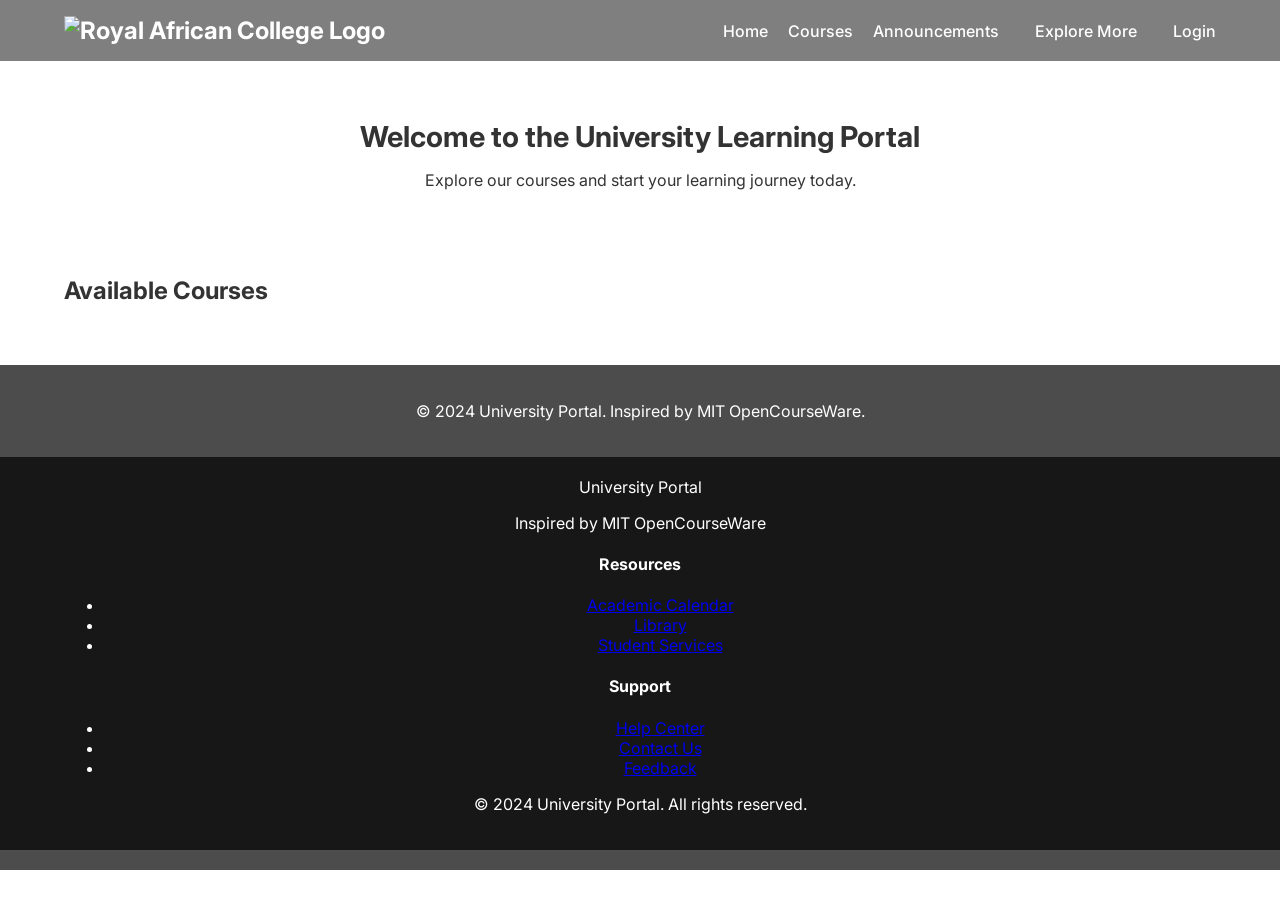
==== index.html @ 6dc2cd6c "Fix announcement visibility and increase logo size" ====
<!DOCTYPE html>
<html lang="en">
<head>
    <meta charset="UTF-8">
    <meta name="viewport" content="width=device-width, initial-scale=1.0">
    <title>Home - University Portal</title>
    <link href="https://fonts.googleapis.com/css2?family=Inter:wght@400;500;600;700&display=swap" rel="stylesheet">
    <link rel="stylesheet" href="style.css">
</head>
<body>
    <nav>
        <div class="container">
            <a href="index.html" class="logo"><img src="https://res.cloudinary.com/djuhngvo7/image/upload/v1752329058/royal_african_college_transparent_1_v5gdmr.png" alt="Royal African College Logo" style="height: 100px;"></a>
            <ul>
                <li><a href="#home-page">Home</a></li>
                <li id="profile-nav-link" class="hidden"><a href="profile.html">Profile</a></li>
                <li><a href="#all-courses">Courses</a></li>
                <li id="announcements-nav-link"><a href="#platform-news-section">Announcements</a></li>
                <li id="admin-nav-link" class="hidden"><a href="admin.html">Admin</a></li>
                <li class="dropdown">
                    <a href="#" class="dropbtn">Explore More</a>
                    <div class="dropdown-content">
                        <a href="chat.html" id="student-chat-nav-link" class="hidden">Chat</a>
                        <a href="#">Contact</a>
                    </div>
                </li>
                <li id="auth-status"><a href="#" id="login-logout">Login</a></li>
            </ul>
        </div>
    </nav>

    <header id="auth-section" class="hidden">
        <div class="container">
            <h2>Login or Sign Up</h2>
            <form id="login-form" class="auth-form">
                <h3>Login</h3>
                <input type="email" id="login-email" placeholder="Email" required>
                <input type="password" id="login-password" placeholder="Password" required>
                <button type="submit">Login</button>
            </form>
            <hr>
            <form id="signup-form" class="auth-form">
                <h3>Sign Up</h3>
                <input type="text" id="signup-name" placeholder="Full Name" required>
                <input type="email" id="signup-email" placeholder="Email" required>
                <input type="password" id="signup-password" placeholder="Password" required>

                <h4>Personal Details</h4>
                <input type="date" id="signup-dob" placeholder="Date of Birth">
                <select id="signup-gender">
                    <option value="">Select Gender...</option>
                    <option value="Male">Male</option>
                    <option value="Female">Female</option>
                    <option value="Other">Other</option>
                    <option value="PreferNotToSay">Prefer Not to Say</option>
                </select>

                <h4>Contact Information</h4>
                <input type="tel" id="signup-phone" placeholder="Phone Number">
                <input type="text" id="signup-address-street" placeholder="Street Address">
                <input type="text" id="signup-address-city" placeholder="City">
                <input type="text" id="signup-address-state" placeholder="State/Province">
                <input type="text" id="signup-address-zip" placeholder="Zip/Postal Code">
                <input type="text" id="signup-address-country" placeholder="Country">

                <h4>Academic Background</h4>
                <textarea id="signup-prev-education" placeholder="Previous Education (e.g., High School, Previous Degrees)"></textarea>
                <label for="signup-transcripts">Upload Transcripts (PDF, DOC, DOCX):</label>
                <input type="file" id="signup-transcripts" accept=".pdf,.doc,.docx">

                <h4>Program Selection</h4>
                <input type="text" id="signup-degree" placeholder="Degree (e.g., Bachelor of Science)">
                <input type="text" id="signup-major" placeholder="Major (e.g., Computer Science)">
                <input type="text" id="signup-minor" placeholder="Minor (Optional)">

                <h4>Emergency Contact</h4>
                <input type="text" id="signup-emergency-name" placeholder="Emergency Contact Name">
                <input type="text" id="signup-emergency-relationship" placeholder="Relationship">
                <input type="tel" id="signup-emergency-phone" placeholder="Emergency Contact Phone">

                <h4>Profile Picture</h4>
                <label for="signup-profile-picture">Upload Profile Picture (JPG, PNG):</label>
                <input type="file" id="signup-profile-picture" accept="image/jpeg,image/png">

                <div>
                    <input type="checkbox" id="signup-terms" required>
                    <label for="signup-terms">I accept the <a href="#terms" target="_blank">Terms and Conditions</a></label>
                </div>

                <button type="submit">Sign Up</button>
            </form>
             <p id="auth-error" class="error-message"></p>
        </div>
    </header>

    <main>
        <section id="home-page" class="container page-content">
            <section id="welcome-message" class="centered-section">
                <h1 style="font-size: 1.8em; margin-bottom: 0.5em;">Welcome to the University Learning Portal</h1> <!-- Adjusted style due to long signup -->
                <p>Explore our courses and start your learning journey today.</p>
            </section>
            <section id="all-courses">
                <h2>Available Courses</h2>
                <div id="courses-container" class="course-list">
                    <!-- Courses will be dynamically loaded here -->
                </div>
            </section>
        </section>
        <section id="platform-news-section" class="container page-content hidden centered-section">
            <h2>Platform News & Updates</h2>
            <ul id="platform-news-list" style="list-style-type: none; padding-left: 0;">
                <li>Loading platform news...</li>
            </ul>
        </section>
    </main>

    <footer>
        <div class="container">
            <p>&copy; 2024 University Portal. Inspired by MIT OpenCourseWare.</p>
        </div>
    <footer>
        <div class="container">
            <div class="footer-content">
                <div class="footer-logo">
                    <span class="logo">University Portal</span>
                    <p>Inspired by MIT OpenCourseWare</p>
                </div>
                <div class="footer-links">
                    <h4>Resources</h4>
                    <ul>
                        <li><a href="#">Academic Calendar</a></li>
                        <li><a href="#">Library</a></li>
                        <li><a href="#">Student Services</a></li>
                    </ul>
                </div>
                <div class="footer-links">
                    <h4>Support</h4>
                    <ul>
                        <li><a href="#">Help Center</a></li>
                        <li><a href="#">Contact Us</a></li>
                        <li><a href="#">Feedback</a></li>
                    </ul>
                </div>
            </div>
            <p class="copyright">&copy; 2024 University Portal. All rights reserved.</p>
        </div>
    </footer>

    <!-- Firebase v11+ uses ES Modules -->
    <script type="module" src="firebase-config.js"></script>
    <script type="module" src="app.js"></script>
    <!-- sample-data.js will also need to be module if it imports from firebase-config.js -->
    <!-- <script type="module" src="sample-data.js"></script> -->
</body>
</html>
---- style.css ----
/* General Body Styles */
body {
    font-family: 'Inter', sans-serif;
    margin: 0;
    background-color: #f4f4f4;
    color: #333;
    background: url('https://res.cloudinary.com/djuhngvo7/image/upload/v1752328857/ChatGPT_Image_Jul_12_2025_04_00_37_PM_oa83dd.png') no-repeat center center fixed;
    background-size: cover;
}

.container {
    width: 90%;
    margin: auto;
    overflow: hidden;
}

/* Navigation Bar */
nav {
    background: rgba(0, 0, 0, 0.5);
    color: #fff;
    padding: 1rem 0;
    position: fixed;
    width: 100%;
    top: 0;
    z-index: 1000;
}

nav .container {
    display: flex;
    justify-content: space-between;
    align-items: center;
}

nav a.logo {
    color: #fff;
    font-weight: 700;
    text-decoration: none;
    font-size: 1.5rem;
}

nav ul {
    list-style: none;
    margin: 0;
    padding: 0;
    display: flex;
}

nav ul li {
    margin-left: 20px;
}

nav ul li a {
    color: #fff;
    text-decoration: none;
    font-weight: 500;
}

/* Header */
header {
    padding: 100px 0 20px;
    background: rgba(255, 255, 255, 0.8);
    margin-top: 60px;
    border-radius: 8px;
}

/* Main Content */
main {
    padding: 20px 0;
    background: rgba(255, 255, 255, 0.9);
    margin-top: 20px;
    border-radius: 8px;
}

/* Forms */
.auth-form {
    background: #fff;
    padding: 20px;
    margin-top: 20px;
    border-radius: 8px;
    box-shadow: 0 0 10px rgba(0,0,0,0.1);
}

.auth-form h3 {
    margin-top: 0;
}

.auth-form input, .auth-form select, .auth-form textarea {
    width: 100%;
    padding: 10px;
    margin-bottom: 10px;
    border-radius: 5px;
    border: 1px solid #ddd;
}

.auth-form button {
    width: 100%;
    padding: 10px;
    background: #333;
    color: #fff;
    border: 0;
    border-radius: 5px;
    cursor: pointer;
}

/* Course List */
.course-list {
    display: grid;
    grid-template-columns: repeat(auto-fill, minmax(300px, 1fr));
    gap: 20px;
}

.course-card {
    background: #fff;
    border-radius: 10px;
    box-shadow: 0 4px 6px rgba(0,0,0,0.1);
    transition: transform 0.3s ease, box-shadow 0.3s ease;
    overflow: hidden;
}

.course-card:hover {
    transform: translateY(-5px);
    box-shadow: 0 8px 12px rgba(0,0,0,0.15);
}

.course-card-image {
    height: 150px;
    background-color: #eee;
    background-size: cover;
    background-position: center;
}

.course-card-content {
    padding: 20px;
}

.course-card h3 {
    margin-top: 0;
    color: #333;
}

.course-card p {
    color: #666;
}

.course-card .btn {
    background-color: #333;
    color: #fff;
    border: none;
    padding: 10px 15px;
    border-radius: 5px;
    cursor: pointer;
    text-align: center;
    text-decoration: none;
    display: inline-block;
    margin-top: 10px;
}

/* Footer */
footer {
    background: rgba(0, 0, 0, 0.7);
    color: #fff;
    text-align: center;
    padding: 20px 0;
    margin-top: 20px;
}

.hidden {
    display: none;
}

.centered-section {
    text-align: center;
    padding: 50px 0;
}

/* Dropdown Button */
.dropbtn {
    background-color: transparent;
    color: white;
    padding: 16px;
    font-size: 16px;
    border: none;
    cursor: pointer;
}

/* The container <div> - needed to position the dropdown content */
.dropdown {
    position: relative;
    display: inline-block;
}

/* Dropdown Content (Hidden by Default) */
.dropdown-content {
    display: none;
    position: absolute;
    background-color: #f9f9f9;
    min-width: 160px;
    box-shadow: 0px 8px 16px 0px rgba(0,0,0,0.2);
    z-index: 1;
}

/* Links inside the dropdown */
.dropdown-content a {
    color: black;
    padding: 12px 16px;
    text-decoration: none;
    display: block;
}

/* Change color of dropdown links on hover */
.dropdown-content a:hover {background-color: #f1f1f1}

/* Show the dropdown menu on hover */
.dropdown:hover .dropdown-content {
    display: block;
}

/* Admin Page */
.admin-container {
    padding: 2em;
}

.form-section {
    background-color: #f9f9f9;
    padding: 2em;
    border-radius: 8px;
    margin-bottom: 2em;
    box-shadow: 0 2px 4px rgba(0,0,0,0.1);
}

.form-section h2 {
    margin-top: 0;
    border-bottom: 2px solid #a94442;
    padding-bottom: 0.5em;
    color: #a94442;
}

.form-section label {
    display: block;
    margin-top: 1em;
    margin-bottom: 0.5em;
    font-weight: 500;
}

.form-section input[type="text"],
.form-section input[type="number"],
.form-section textarea {
    width: calc(100% - 22px);
    padding: 10px;
    margin-bottom: 1em;
    border: 1px solid #ccc;
    border-radius: 4px;
    box-sizing: border-box;
    font-family: 'Inter', sans-serif;
}

.form-section textarea {
    min-height: 100px;
    resize: vertical;
}

.form-section button {
    margin-top: 1em;
}

/* Chat Page */
.chat-container {
    max-width: 800px;
    margin: 2em auto;
    padding: 2em;
    background-color: #fff;
    border-radius: 8px;
    box-shadow: 0 2px 10px rgba(0,0,0,0.1);
}

#chat-messages-area {
    height: 400px;
    overflow-y: auto;
    border: 1px solid #e0e0e0;
    padding: 15px;
    margin-bottom: 15px;
    background-color: #f9f9f9;
    border-radius: 4px;
}

.chat-message {
    padding: 8px 12px;
    margin-bottom: 8px;
    border-radius: 4px;
    line-height: 1.4;
}

.chat-message strong {
    color: #a94442;
}

.chat-message .timestamp {
    font-size: 0.8em;
    color: #777;
    margin-left: 10px;
}

#chat-input-area {
    display: flex;
    gap: 10px;
}

#chat-message-input {
    flex-grow: 1;
    padding: 10px;
    border: 1px solid #ccc;
    border-radius: 4px;
    font-family: 'Inter', sans-serif;
}
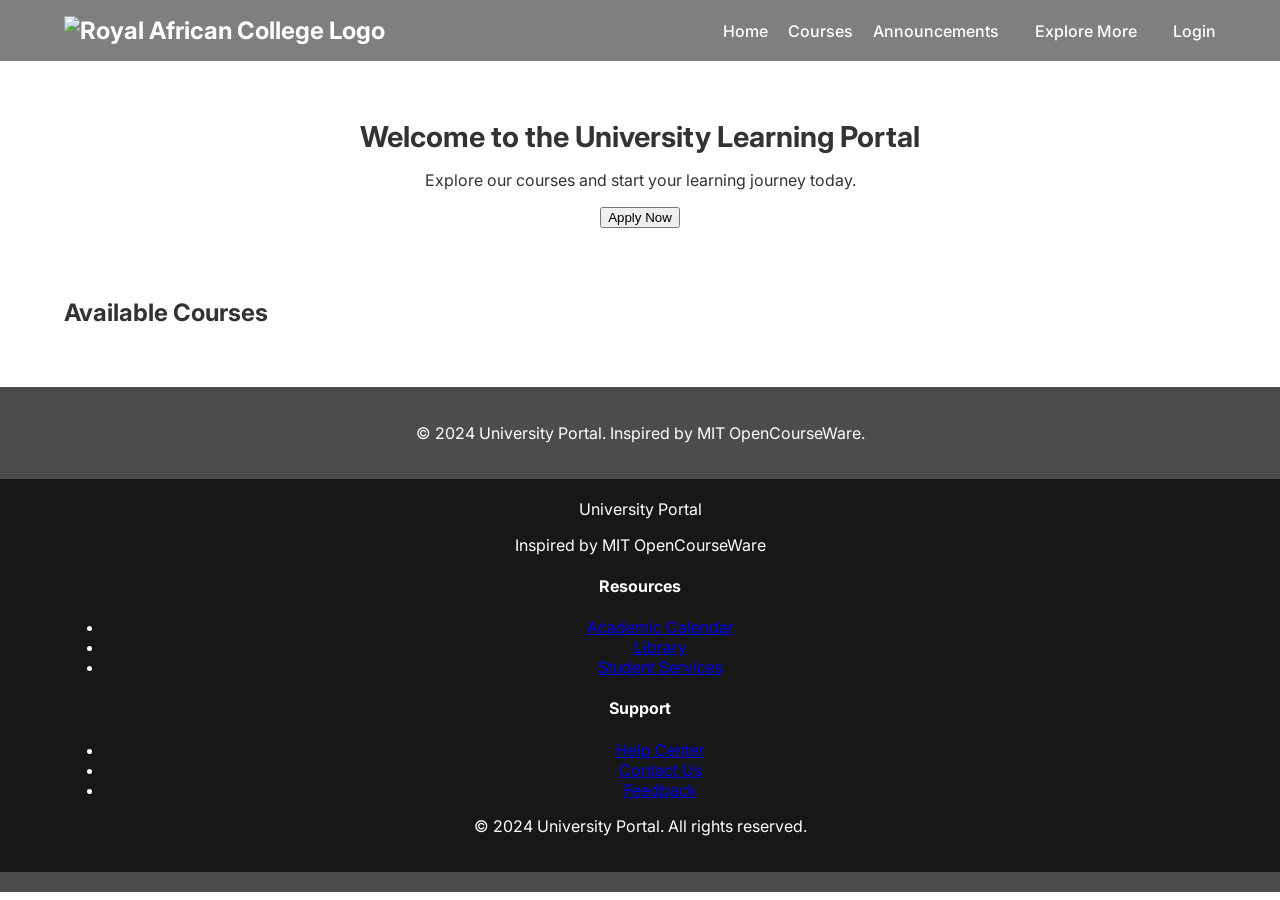
==== commit 58eff12b: "Fix course access and combine login/signup buttons" ====
--- a/index.html
+++ b/index.html
@@ -98,6 +98,7 @@
             <section id="welcome-message" class="centered-section">
                 <h1 style="font-size: 1.8em; margin-bottom: 0.5em;">Welcome to the University Learning Portal</h1> <!-- Adjusted style due to long signup -->
                 <p>Explore our courses and start your learning journey today.</p>
+                <button id="apply-now-btn" class="btn">Apply Now</button>
             </section>
             <section id="all-courses">
                 <h2>Available Courses</h2>
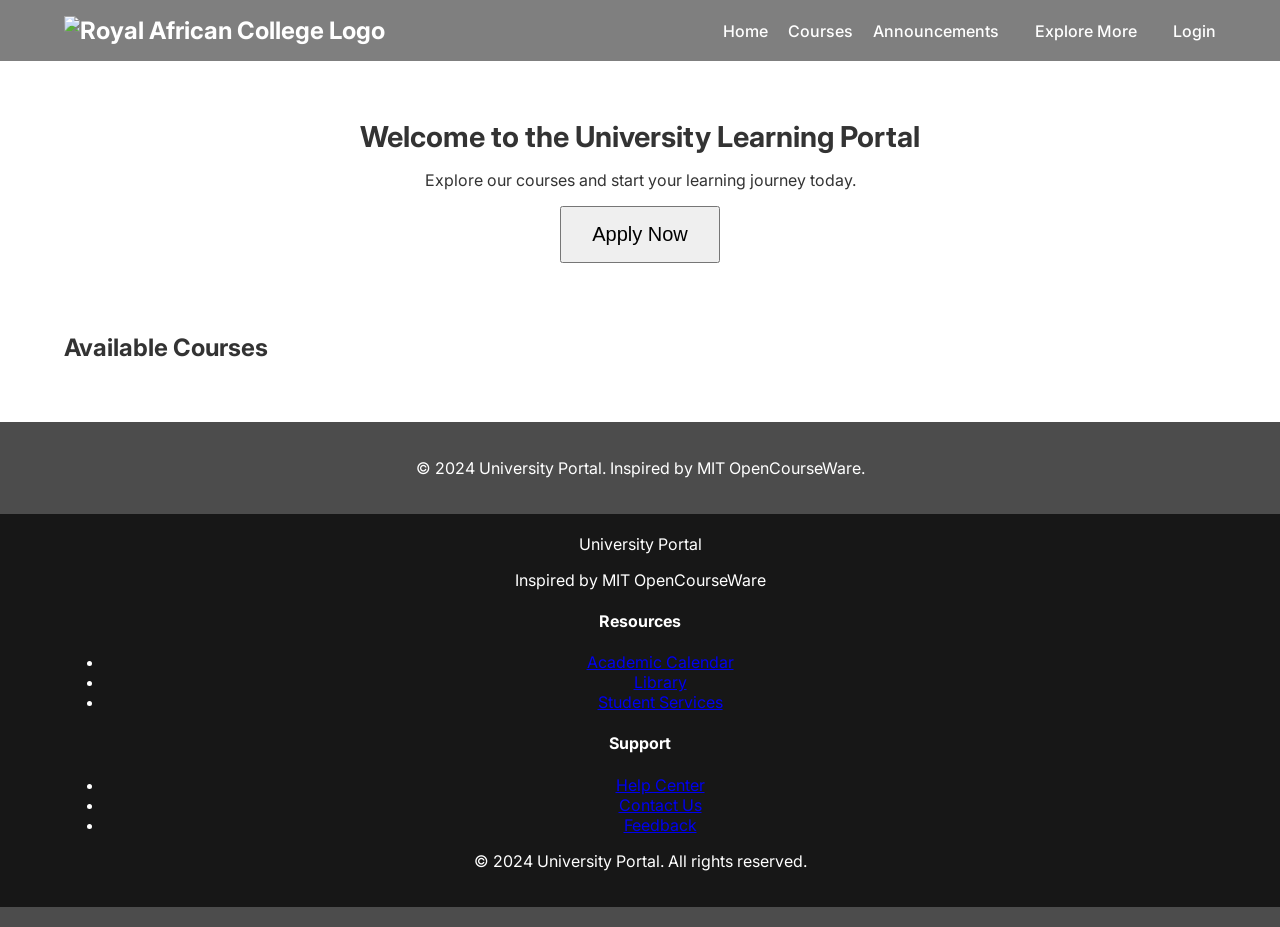
==== commit 06d12daf: "Fixing all remaining issues." ====
--- a/index.html
+++ b/index.html
@@ -10,7 +10,7 @@
 <body>
     <nav>
         <div class="container">
-            <a href="index.html" class="logo"><img src="https://res.cloudinary.com/djuhngvo7/image/upload/v1752329058/royal_african_college_transparent_1_v5gdmr.png" alt="Royal African College Logo" style="height: 100px;"></a>
+            <a href="index.html" class="logo"><img src="https://res.cloudinary.com/djuhngvo7/image/upload/v1752329058/royal_african_college_transparent_1_v5gdmr.png" alt="Royal African College Logo" style="height: 120px;"></a>
             <ul>
                 <li><a href="#home-page">Home</a></li>
                 <li id="profile-nav-link" class="hidden"><a href="profile.html">Profile</a></li>
@@ -98,7 +98,7 @@
             <section id="welcome-message" class="centered-section">
                 <h1 style="font-size: 1.8em; margin-bottom: 0.5em;">Welcome to the University Learning Portal</h1> <!-- Adjusted style due to long signup -->
                 <p>Explore our courses and start your learning journey today.</p>
-                <button id="apply-now-btn" class="btn">Apply Now</button>
+                <button id="apply-now-btn" class="btn btn-large">Apply Now</button>
             </section>
             <section id="all-courses">
                 <h2>Available Courses</h2>
--- a/style.css
+++ b/style.css
@@ -109,6 +109,22 @@
     gap: 20px;
 }
 
+@media (max-width: 768px) {
+    .profile-grid {
+        grid-template-columns: 1fr;
+    }
+    nav ul {
+        flex-direction: column;
+        align-items: center;
+    }
+    nav ul li {
+        margin: 10px 0;
+    }
+    .course-list {
+        grid-template-columns: 1fr;
+    }
+}
+
 .course-card {
     background: #fff;
     border-radius: 10px;
@@ -119,7 +135,7 @@
 
 .course-card:hover {
     transform: translateY(-5px);
-    box-shadow: 0 8px 12px rgba(0,0,0,0.15);
+    box-shadow: 0 12px 20px rgba(0,0,0,0.2);
 }
 
 .course-card-image {
@@ -155,6 +171,11 @@
     margin-top: 10px;
 }
 
+.btn-large {
+    padding: 15px 30px;
+    font-size: 20px;
+}
+
 /* Footer */
 footer {
     background: rgba(0, 0, 0, 0.7);
@@ -171,6 +192,8 @@
 .centered-section {
     text-align: center;
     padding: 50px 0;
+    margin: 0 auto;
+    max-width: 800px;
 }
 
 /* Dropdown Button */
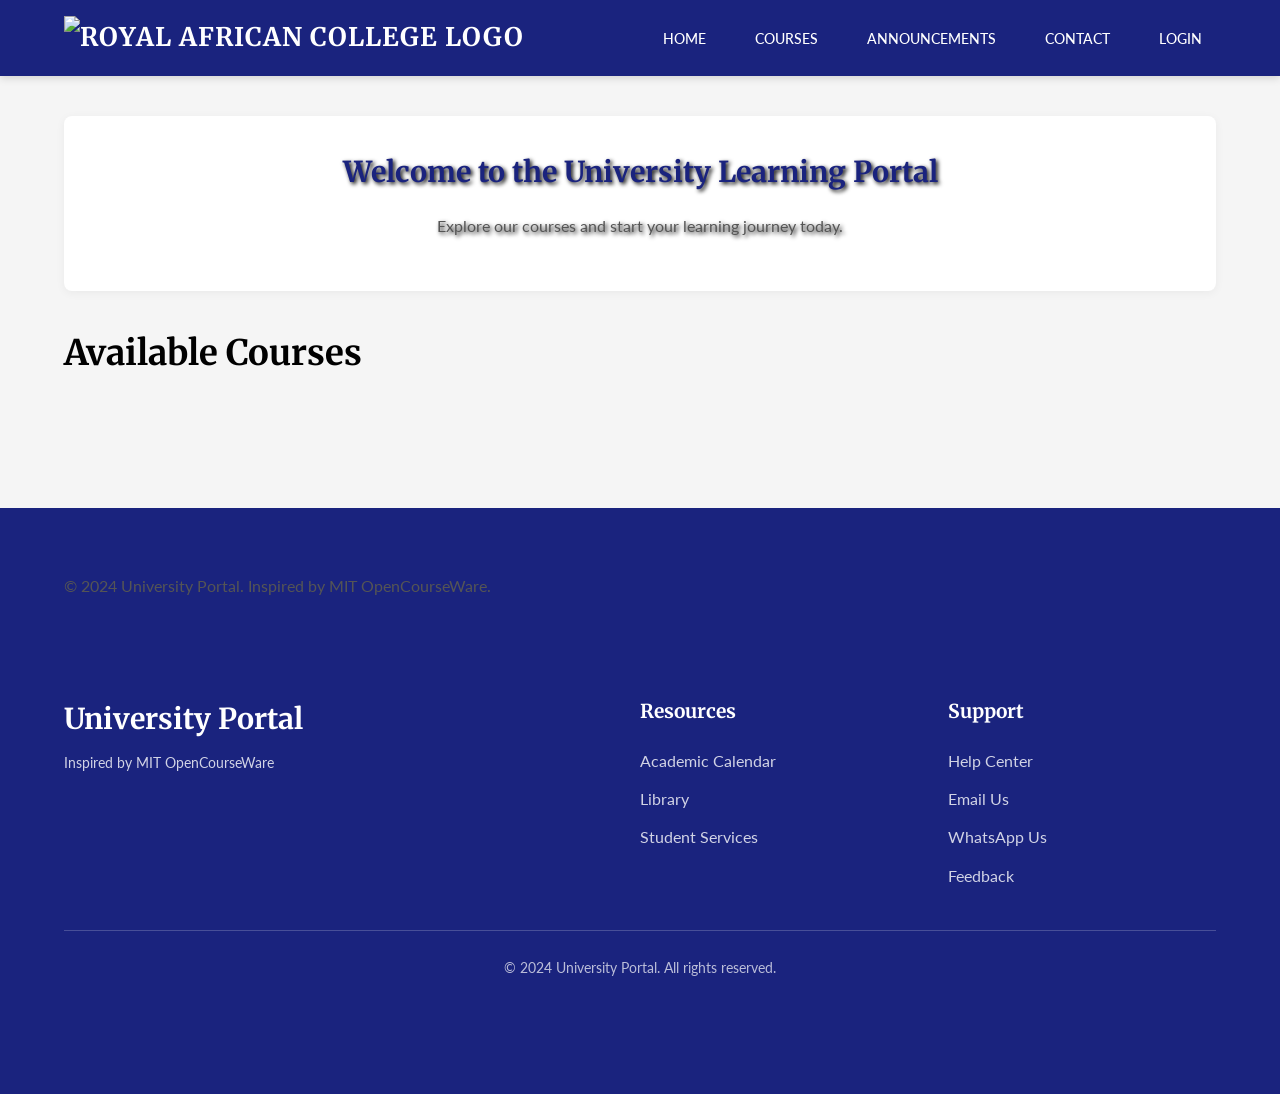
==== commit fe4acb3d: "Add files via upload" ====
--- a/index.html
+++ b/index.html
@@ -1,37 +1,59 @@
+<!--
+Home page for the University Portal.
+This file includes the main navigation, authentication forms (login/signup),
+and the main content area for the home page.
+-->
 <!DOCTYPE html>
 <html lang="en">
 <head>
     <meta charset="UTF-8">
     <meta name="viewport" content="width=device-width, initial-scale=1.0">
     <title>Home - University Portal</title>
+    <!-- Google Fonts -->
     <link href="https://fonts.googleapis.com/css2?family=Inter:wght@400;500;600;700&display=swap" rel="stylesheet">
+    <!-- Main stylesheet -->
     <link rel="stylesheet" href="style.css">
 </head>
 <body>
+    <!-- Sidenav for mobile navigation -->
+    <div id="mySidenav" class="sidenav">
+        <a href="javascript:void(0)" class="closebtn" onclick="closeNav()">&times;</a>
+        <a href="index.html">Home</a>
+        <a href="index.html#all-courses">Courses</a>
+        <a href="chat.html" id="student-chat-nav-link" class="hidden">Chat</a>
+        <a href="dashboard.html#platform-news-section" id="announcements-nav-link">Announcements</a>
+        <a href="admin.html" id="admin-nav-link" class="hidden">Admin</a>
+        <a href="#">Contact</a>
+        <a href="profile.html" id="profile-nav-link" class="hidden">Profile</a>
+        <a href="#" id="login-logout-mobile">Login</a>
+    </div>
+
+    <!-- Main navigation bar -->
     <nav>
         <div class="container">
-            <a href="index.html" class="logo"><img src="https://res.cloudinary.com/djuhngvo7/image/upload/v1752329058/royal_african_college_transparent_1_v5gdmr.png" alt="Royal African College Logo" style="height: 120px;"></a>
-            <ul>
-                <li><a href="#home-page">Home</a></li>
-                <li id="profile-nav-link" class="hidden"><a href="profile.html">Profile</a></li>
-                <li><a href="#all-courses">Courses</a></li>
-                <li id="announcements-nav-link"><a href="#platform-news-section">Announcements</a></li>
-                <li id="admin-nav-link" class="hidden"><a href="admin.html">Admin</a></li>
-                <li class="dropdown">
-                    <a href="#" class="dropbtn">Explore More</a>
-                    <div class="dropdown-content">
-                        <a href="chat.html" id="student-chat-nav-link" class="hidden">Chat</a>
-                        <a href="#">Contact</a>
-                    </div>
-                </li>
+            <!-- Logo -->
+            <a href="index.html" class="logo"><img src="https://res.cloudinary.com/djuhngvo7/image/upload/v1752329058/royal_african_college_transparent_1_v5gdmr.png" alt="Royal African College Logo" style="height: 40px;"></a>
+            <!-- Desktop navigation links -->
+            <ul class="desktop-nav">
+                <li><a href="index.html">Home</a></li>
+                <li><a href="index.html#all-courses">Courses</a></li>
+                <li id="student-chat-nav-link-desktop" class="hidden"><a href="chat.html">Chat</a></li>
+                <li id="announcements-nav-link-desktop"><a href="dashboard.html#platform-news-section">Announcements</a></li>
+                <li id="admin-nav-link-desktop" class="hidden"><a href="admin.html">Admin</a></li>
+                <li><a href="#">Contact</a></li>
+                <li id="profile-nav-link-desktop" class="hidden"><a href="profile.html">Profile</a></li>
                 <li id="auth-status"><a href="#" id="login-logout">Login</a></li>
             </ul>
+            <!-- Hamburger menu for mobile -->
+            <span class="hamburger" onclick="openNav()">&#9776;</span>
         </div>
     </nav>
 
+    <!-- Authentication section (login/signup) -->
     <header id="auth-section" class="hidden">
         <div class="container">
             <h2>Login or Sign Up</h2>
+            <!-- Login form -->
             <form id="login-form" class="auth-form">
                 <h3>Login</h3>
                 <input type="email" id="login-email" placeholder="Email" required>
@@ -39,6 +61,7 @@
                 <button type="submit">Login</button>
             </form>
             <hr>
+            <!-- Signup form -->
             <form id="signup-form" class="auth-form">
                 <h3>Sign Up</h3>
                 <input type="text" id="signup-name" placeholder="Full Name" required>
@@ -93,28 +116,23 @@
         </div>
     </header>
 
-    <main>
-        <section id="home-page" class="container page-content">
-            <section id="welcome-message" class="centered-section">
-                <h1 style="font-size: 1.8em; margin-bottom: 0.5em;">Welcome to the University Learning Portal</h1> <!-- Adjusted style due to long signup -->
-                <p>Explore our courses and start your learning journey today.</p>
-                <button id="apply-now-btn" class="btn btn-large">Apply Now</button>
-            </section>
-            <section id="all-courses">
-                <h2>Available Courses</h2>
-                <div id="courses-container" class="course-list">
-                    <!-- Courses will be dynamically loaded here -->
-                </div>
-            </section>
+    <!-- Main content of the home page -->
+    <main id="home-page" class="container page-content">
+        <!-- Welcome message section -->
+        <section id="welcome-message" style="background-image: url('https://res.cloudinary.com/djuhngvo7/image/upload/v1752328857/ChatGPT_Image_Jul_12_2025_04_00_37_PM_oa83dd.png'); background-size: cover; background-position: center; color: white; text-shadow: 2px 2px 4px #000000;">
+            <h1 style="font-size: 1.8em; margin-bottom: 0.5em;">Welcome to the University Learning Portal</h1> <!-- Adjusted style due to long signup -->
+            <p>Explore our courses and start your learning journey today.</p>
         </section>
-        <section id="platform-news-section" class="container page-content hidden centered-section">
-            <h2>Platform News & Updates</h2>
-            <ul id="platform-news-list" style="list-style-type: none; padding-left: 0;">
-                <li>Loading platform news...</li>
-            </ul>
+        <!-- Available courses section -->
+        <section id="all-courses">
+            <h2>Available Courses</h2>
+            <div id="courses-container" class="course-list">
+                <!-- Courses will be dynamically loaded here by app.js -->
+            </div>
         </section>
     </main>
 
+    <!-- Footer section -->
     <footer>
         <div class="container">
             <p>&copy; 2024 University Portal. Inspired by MIT OpenCourseWare.</p>
@@ -138,7 +156,8 @@
                     <h4>Support</h4>
                     <ul>
                         <li><a href="#">Help Center</a></li>
-                        <li><a href="#">Contact Us</a></li>
+                        <li><a href="mailto:excellenceassurred3@gmail.com">Email Us</a></li>
+                        <li><a href="https://wa.me/265996982449" target="_blank">WhatsApp Us</a></li>
                         <li><a href="#">Feedback</a></li>
                     </ul>
                 </div>
@@ -147,9 +166,11 @@
         </div>
     </footer>
 
+    <!-- Scripts -->
     <!-- Firebase v11+ uses ES Modules -->
     <script type="module" src="firebase-config.js"></script>
     <script type="module" src="app.js"></script>
+    <script src="script.js"></script>
     <!-- sample-data.js will also need to be module if it imports from firebase-config.js -->
     <!-- <script type="module" src="sample-data.js"></script> -->
 </body>
--- a/style.css
+++ b/style.css
@@ -1,28 +1,105 @@
-/* General Body Styles */
+/*
+Main stylesheet for the University Portal.
+*/
+
+/* Import Google Fonts */
+@import url('https://fonts.googleapis.com/css2?family=Lato:wght@400;700&family=Merriweather:wght@400;700&display=swap');
+
+/* CSS Variables for color palette */
+:root {
+    /* New University Palette */
+    --primary-navy-blue: #1A237E; /* Changed from #FFFFFF to dark blue */
+    --accent-gold: #FFB81C;
+    --secondary-cool-gray: #F5F5F5;
+    --contrast-dark-green: #14532D; /* For accents or specific highlights */
+
+    /* Text Colors */
+    --text-dark: #000000; /* Default dark text on light backgrounds */
+    --text-light: #FFFFFF; /* Default light text on dark backgrounds */
+    --text-medium-gray: #555555; /* For less prominent text */
+
+    /* Supporting Colors (can be derived or specified) */
+    --border-color: #DDDDDD; /* Light border for cards/dividers on light backgrounds */
+    --link-hover-color: #EAA800; /* Darker gold for hover */
+
+    /* Previous colors (to be phased out or remapped) */
+    /* --royal-blue: #1A237E; (Replaced by navy blue) */
+    /* --carbon-black: #121212; (Replaced by cool gray for body bg) */
+    /* --cyan-glow: #00B8D4; (No direct replacement, gold is main accent) */
+    /* --mit-red: #A31F34; (No direct replacement) */
+}
+
+/* General Styles */
 body {
-    font-family: 'Inter', sans-serif;
+    font-family: 'Lato', sans-serif; /* Sans-serif for body text */
     margin: 0;
-    background-color: #f4f4f4;
-    color: #333;
-    background: url('https://res.cloudinary.com/djuhngvo7/image/upload/v1752328857/ChatGPT_Image_Jul_12_2025_04_00_37_PM_oa83dd.png') no-repeat center center fixed;
-    background-size: cover;
+    padding: 0;
+    background-color: var(--secondary-cool-gray); /* Light gray background */
+    color: var(--text-dark); /* Dark text on light background */
+    line-height: 1.7;
 }
 
 .container {
     width: 90%;
-    margin: auto;
-    overflow: hidden;
-}
-
-/* Navigation Bar */
+    margin: 0 auto;
+    max-width: 1300px;
+    padding: 0 15px;
+}
+
+/* Typography */
+h1, h2, h3, h4, h5, h6 {
+    font-family: 'Merriweather', serif; /* Serif for headers */
+    font-weight: 700; /* Bold for headers */
+    color: var(--text-dark); /* Navy blue for headers */
+    margin-top: 0;
+}
+
+h1 {
+    font-size: 2.6em;
+    margin-bottom: 0.8em;
+}
+
+h2 {
+    font-size: 2.2em;
+    margin-bottom: 0.75em;
+    padding-bottom: 0.3em;
+}
+
+h3 {
+    font-size: 1.8em;
+    margin-bottom: 0.5em;
+}
+
+h4 {
+    font-size: 1.4em;
+}
+
+p {
+    margin-bottom: 1.2em;
+    color: var(--text-medium-gray); /* Medium gray for paragraph text */
+}
+
+a {
+    color: var(--primary-navy-blue); /* Changed to navy for better default contrast */
+    text-decoration: none;
+    transition: color 0.3s ease;
+}
+
+a:hover {
+    color: var(--accent-gold); /* Gold for hover */
+    text-decoration: underline;
+}
+
+/* Header/Navigation */
 nav {
-    background: rgba(0, 0, 0, 0.5);
-    color: #fff;
-    padding: 1rem 0;
-    position: fixed;
-    width: 100%;
+    background-color: var(--primary-navy-blue);
+    color: var(--text-dark);
+    padding: 1em 0;
+    box-shadow: 0 2px 8px rgba(0,0,0,0.15);
+    position: sticky;
     top: 0;
     z-index: 1000;
+    width: 100%;
 }
 
 nav .container {
@@ -31,18 +108,21 @@
     align-items: center;
 }
 
-nav a.logo {
-    color: #fff;
+nav .logo {
+    color: var(--text-light); /* Changed from --text-dark to white */
     font-weight: 700;
-    text-decoration: none;
-    font-size: 1.5rem;
+    font-size: 1.6em;
+    font-family: 'Merriweather', serif; /* Serif for logo */
+    text-transform: uppercase;
+    letter-spacing: 1px;
 }
 
 nav ul {
     list-style: none;
+    padding: 0;
     margin: 0;
-    padding: 0;
     display: flex;
+    align-items: center;
 }
 
 nav ul li {
@@ -50,288 +130,745 @@
 }
 
 nav ul li a {
-    color: #fff;
+    color: var(--text-light); /* Changed from --text-dark to white */
+    font-weight: 500; /* Lato normal weight */
+    font-family: 'Lato', sans-serif;
+    padding: 0.6em 1em;
+    border-radius: 4px;
+    transition: background-color 0.2s ease-in-out, color 0.2s ease-in-out;
+    text-transform: uppercase;
+    font-size: 0.9em;
+}
+
+nav ul li a:hover,
+nav ul li a.active {
+    background-color: var(--accent-gold);
+    color: var(--primary-navy-blue); /* Dark text on gold background */
     text-decoration: none;
-    font-weight: 500;
-}
-
-/* Header */
-header {
-    padding: 100px 0 20px;
-    background: rgba(255, 255, 255, 0.8);
-    margin-top: 60px;
+}
+
+/* Auth Section (Login/Signup on Home Page) */
+header#auth-section {
+    background-color: var(--text-light); /* White background for auth section */
+    padding: 2.5em 0;
+    text-align: center;
+    border-bottom: 1px solid var(--border-color);
+}
+header#auth-section.hidden {
+    display: none;
+}
+
+.auth-form {
+    margin-bottom: 2em;
+    padding: 2em;
+    border: 1px solid var(--border-color);
     border-radius: 8px;
-}
-
-/* Main Content */
-main {
-    padding: 20px 0;
-    background: rgba(255, 255, 255, 0.9);
-    margin-top: 20px;
-    border-radius: 8px;
-}
-
-/* Forms */
-.auth-form {
-    background: #fff;
-    padding: 20px;
-    margin-top: 20px;
-    border-radius: 8px;
-    box-shadow: 0 0 10px rgba(0,0,0,0.1);
-}
-
+    background-color: var(--text-light);
+    display: inline-block;
+    text-align: left;
+    max-width: 400px;
+    width: 100%;
+    box-shadow: 0 4px 15px rgba(0,0,0,0.08);
+}
 .auth-form h3 {
-    margin-top: 0;
-}
-
-.auth-form input, .auth-form select, .auth-form textarea {
-    width: 100%;
-    padding: 10px;
-    margin-bottom: 10px;
-    border-radius: 5px;
-    border: 1px solid #ddd;
+    margin-top:0;
+    text-align: center;
+    color: var(--primary-navy-blue);
+    font-family: 'Merriweather', serif;
+}
+.auth-form label {
+    display: block;
+    margin-bottom: .5em;
+    font-weight: 700;
+    color: var(--text-medium-gray);
+    font-family: 'Lato', sans-serif;
+}
+.auth-form input[type="email"],
+.auth-form input[type="password"],
+.auth-form input[type="text"],
+.auth-form input[type="date"],
+.auth-form input[type="tel"],
+.auth-form select,
+.auth-form textarea,
+.auth-form input[type="file"] {
+    width: calc(100% - 24px);
+    padding: 12px;
+    margin-bottom: 15px;
+    border: 1px solid var(--border-color);
+    border-radius: 4px;
+    box-sizing: border-box;
+    font-family: 'Lato', sans-serif;
+    font-size: 1em;
+}
+.auth-form input[type="checkbox"] {
+    margin-right: 8px;
+    vertical-align: middle;
+}
+.auth-form .terms-label { /* Specific styling for terms label */
+    font-weight: normal;
+    font-size: 0.9em;
+    color: var(--text-medium-gray);
 }
 
 .auth-form button {
     width: 100%;
+    padding: 12px;
+    background-color: var(--primary-navy-blue);
+    color: var(--text-light);
+    border: none;
+    border-radius: 4px;
+    cursor: pointer;
+    font-size: 1em;
+    text-transform: uppercase;
+    letter-spacing: 0.5px;
+    font-weight: 700; /* Lato bold */
+    font-family: 'Lato', sans-serif;
+    transition: background-color 0.3s ease;
+}
+
+.auth-form button:hover {
+    background-color: var(--accent-gold);
+    color: var(--primary-navy-blue);
+}
+
+.error-message {
+    color: var(--primary-navy-blue); /* Using navy for errors, can use a red if preferred */
+    background-color: #ffebee; /* Light red background for visibility */
+    border: 1px solid var(--primary-navy-blue);
     padding: 10px;
-    background: #333;
-    color: #fff;
-    border: 0;
-    border-radius: 5px;
-    cursor: pointer;
-}
-
-/* Course List */
+    border-radius: 4px;
+    margin-top: 10px;
+    text-align: center;
+}
+
+/* Page Content */
+.page-content {
+    padding-top: 2.5em;
+    padding-bottom: 2.5em;
+}
+#welcome-message {
+    text-align: center;
+    padding: 2em 0;
+    background-color: var(--text-light);
+    margin-bottom: 2em;
+    border-radius: 8px;
+    box-shadow: 0 2px 10px rgba(0,0,0,0.05);
+}
+#welcome-message h1 {
+    color: var(--primary-navy-blue);
+}
+
+/* Course Cards */
 .course-list {
     display: grid;
-    grid-template-columns: repeat(auto-fill, minmax(300px, 1fr));
-    gap: 20px;
-}
-
-@media (max-width: 768px) {
-    .profile-grid {
-        grid-template-columns: 1fr;
-    }
-    nav ul {
-        flex-direction: column;
-        align-items: center;
-    }
-    nav ul li {
-        margin: 10px 0;
-    }
-    .course-list {
-        grid-template-columns: 1fr;
-    }
-}
-
+    grid-template-columns: repeat(auto-fill, minmax(320px, 1fr));
+    gap: 25px;
+}
 .course-card {
-    background: #fff;
-    border-radius: 10px;
-    box-shadow: 0 4px 6px rgba(0,0,0,0.1);
-    transition: transform 0.3s ease, box-shadow 0.3s ease;
-    overflow: hidden;
+    background-color: var(--text-light);
+    border: 1px solid var(--border-color);
+    border-radius: 8px;
+    padding: 25px;
+    box-shadow: 0 5px 15px rgba(0,0,0,0.07);
+    transition: transform 0.3s, box-shadow 0.3s;
 }
 
 .course-card:hover {
     transform: translateY(-5px);
-    box-shadow: 0 12px 20px rgba(0,0,0,0.2);
-}
-
-.course-card-image {
-    height: 150px;
-    background-color: #eee;
-    background-size: cover;
-    background-position: center;
-}
-
-.course-card-content {
-    padding: 20px;
+    box-shadow: 0 10px 25px rgba(0,0,0,0.1);
 }
 
 .course-card h3 {
     margin-top: 0;
-    color: #333;
+    font-size: 1.5em; /* Merriweather */
+    color: var(--primary-navy-blue);
+    margin-bottom: 10px;
 }
 
 .course-card p {
-    color: #666;
-}
-
-.course-card .btn {
-    background-color: #333;
-    color: #fff;
+    font-size: 0.95em; /* Lato */
+    margin-bottom: 15px;
+    color: var(--text-medium-gray);
+}
+.course-card p strong {
+    color: var(--text-dark);
+}
+
+
+/* Buttons */
+.btn {
+    display: inline-block;
+    background-color: var(--accent-gold);
+    color: var(--primary-navy-blue); /* Dark text on gold */
+    padding: 12px 25px;
     border: none;
-    padding: 10px 15px;
     border-radius: 5px;
     cursor: pointer;
     text-align: center;
-    text-decoration: none;
-    display: inline-block;
-    margin-top: 10px;
-}
-
-.btn-large {
-    padding: 15px 30px;
-    font-size: 20px;
-}
+    font-size: 0.95em;
+    transition: background-color 0.3s ease, color 0.3s ease;
+    font-weight: 700; /* Lato bold */
+    font-family: 'Lato', sans-serif;
+    letter-spacing: 0.5px;
+    text-transform: uppercase;
+}
+
+.btn:hover {
+    background-color: var(--accent-gold);
+    color: var(--text-dark); /* Light text on navy */
+}
+
+.btn-secondary {
+    background-color: var(--text-medium-gray);
+    color: var(--text-light);
+}
+.btn-secondary:hover {
+    background-color: var(--text-dark);
+    color: var(--text-light);
+}
+.btn.btn-danger {
+    background-color: #D32F2F; /* A strong red */
+    color: var(--text-light);
+}
+.btn.btn-danger:hover {
+    background-color: #B71C1C; /* A darker red for hover */
+}
+.btn:disabled, .btn-secondary:disabled {
+    background-color: #cccccc;
+    color: #666666;
+    cursor: not-allowed;
+}
+
+
+/* Progress Bar */
+.progress-bar-container {
+    width: 100%;
+    background-color: #e0e0e0; /* Light gray track */
+    border-radius: 5px;
+    margin-bottom: 10px;
+    height: 22px;
+    overflow: hidden; /* Ensure progress bar stays within rounded corners */
+}
+
+.progress-bar {
+    background-color: var(--accent-gold);
+    height: 100%;
+    line-height: 22px;
+    color: var(--primary-navy-blue); /* Dark text on gold */
+    text-align: center;
+    border-radius: 5px; /* This might not be visible if container overflows */
+    font-size: 0.85em;
+    font-weight: 700; /* Lato bold */
+    font-family: 'Lato', sans-serif;
+    transition: width 0.4s ease;
+}
+
+/* Modules List, Announcements, Assessments */
+#modules-list ul, #announcements-list, #platform-news-list, #upcoming-assignments-list {
+    list-style: none;
+    padding: 0;
+}
+#modules-list li, #announcements-list li, #platform-news-list li, #upcoming-assignments-list li,
+.assessment-item {
+    background-color: var(--text-light);
+    border: 1px solid var(--border-color);
+    padding: 20px;
+    margin-bottom: 15px;
+    border-radius: 8px;
+    box-shadow: 0 2px 5px rgba(0,0,0,0.05);
+}
+#modules-list li { /* Module item specific flex for button alignment */
+    display: flex;
+    justify-content: space-between;
+    align-items: center;
+    flex-wrap: wrap; /* Allow button to wrap on small screens */
+}
+#modules-list h5, .assessment-item h4 {
+    margin:0 0 0.5em 0;
+    font-size: 1.3em; /* Merriweather */
+    color: var(--primary-navy-blue);
+}
+.assessment-item p, #modules-list li p {
+    font-size: 0.9em; /* Lato */
+    margin-bottom: 0.5em;
+    color: var(--text-medium-gray);
+}
+
+.module-status {
+    font-style: italic;
+    font-size: 0.9em;
+    color: var(--text-medium-gray);
+    margin-right: 15px; /* Space before button */
+}
+
+/* Profile Page */
+#profile-page .page-content, #dashboard-page .page-content, #admin-page .page-content, #course-detail-page .page-content, .chat-container {
+    background-color: var(--text-light);
+    padding: 2em;
+    border-radius: 8px;
+    box-shadow: 0 2px 15px rgba(0,0,0,0.07);
+}
+#profile-info p {
+    font-size: 1.1em; /* Lato */
+    margin-bottom: 0.8em;
+    color: var(--text-dark);
+}
+#profile-info strong {
+    color: var(--primary-navy-blue); /* Navy for labels */
+    font-weight: 700; /* Lato bold */
+    margin-right: 8px;
+}
+#profile-picture {
+    max-width: 150px;
+    height: auto;
+    border-radius: 50%;
+    margin-bottom: 1.5em;
+    border: 3px solid var(--accent-gold);
+}
+#user-transcripts-link {
+    font-weight: 700; /* Lato bold */
+}
+
 
 /* Footer */
 footer {
-    background: rgba(0, 0, 0, 0.7);
-    color: #fff;
+    background-color: var(--primary-navy-blue);
+    color: var(--text-light);
+    padding: 3em 0;
+    margin-top: 3em;
+}
+
+.footer-content {
+    display: flex;
+    justify-content: space-between;
+    flex-wrap: wrap;
+    gap: 40px;
+    margin-bottom: 30px;
+}
+
+.footer-logo {
+    flex: 2;
+    min-width: 250px;
+}
+
+.footer-logo .logo {
+    font-size: 1.8em;
+    font-weight: 700; /* Merriweather bold */
+    font-family: 'Merriweather', serif;
+    color: var(--text-light);
+}
+.footer-logo p {
+    font-size: 0.9em; /* Lato */
+    color: rgba(255,255,255,0.8);
+    margin-top: 0.5em;
+}
+
+.footer-links {
+    flex: 1;
+    min-width: 150px;
+}
+
+.footer-links h4 {
+    color: var(--text-light); /* Merriweather */
+    margin-bottom: 1em;
+    font-size: 1.2em;
+    font-weight: 700;
+}
+
+.footer-links ul {
+    list-style: none;
+    padding: 0;
+    margin: 0;
+}
+
+.footer-links li {
+    margin-bottom: 0.7em;
+}
+
+.footer-links a {
+    color: rgba(255,255,255,0.8); /* Lato */
+    transition: color 0.3s;
+}
+
+.footer-links a:hover {
+    color: var(--accent-gold);
+    text-decoration: none;
+}
+
+.copyright {
     text-align: center;
-    padding: 20px 0;
-    margin-top: 20px;
-}
-
+    padding-top: 25px;
+    border-top: 1px solid rgba(255,255,255,0.2);
+    color: rgba(255,255,255,0.7); /* Lato */
+    font-size: 0.9em;
+    margin-top: 25px;
+}
+
+/* Sidenav for mobile navigation */
+.sidenav {
+    height: 100%;
+    width: 0;
+    position: fixed;
+    z-index: 1001;
+    top: 0;
+    left: 0;
+    background-color: var(--accent-gold);
+    overflow-x: hidden;
+    transition: 0.5s;
+    padding-top: 60px;
+}
+
+.sidenav a {
+    padding: 8px 8px 8px 32px;
+    text-decoration: none;
+    font-size: 25px;
+    color: #000000;
+    display: block;
+    transition: 0.3s;
+}
+
+.sidenav a:hover {
+    color: #f1f1f1;
+}
+
+.sidenav .closebtn {
+    position: absolute;
+    top: 0;
+    right: 25px;
+    font-size: 36px;
+    margin-left: 50px;
+}
+
+/* Hamburger menu icon */
+.hamburger {
+    display: none;
+    font-size: 30px;
+    cursor: pointer;
+    color: var(--accent-gold);
+}
+
+/* Responsive Design */
+@media (max-width: 768px) {
+    .container {
+        width: 95%;
+    }
+
+    nav .container {
+        flex-direction: row;
+        justify-content: space-between;
+    }
+
+
+    .hamburger {
+        display: block;
+    }
+
+    .course-list {
+        grid-template-columns: 1fr;
+    }
+
+    h1 { font-size: 2.2em; }
+    h2 { font-size: 1.9em; }
+    h3 { font-size: 1.6em; }
+
+    .auth-form {
+        padding: 1.5em;
+        max-width: 100%;
+    }
+    .footer-content {
+        flex-direction: column;
+        align-items: center;
+        text-align: center;
+    }
+    .footer-logo, .footer-links {
+        flex: none;
+        width: 100%;
+        margin-bottom: 25px;
+    }
+    .footer-links ul {
+        display: inline-block;
+        text-align: center;
+    }
+    #profile-page .page-content, #dashboard-page .page-content, #admin-page .page-content, #course-detail-page .page-content {
+        padding: 1.5em;
+    }
+}
+
+@media (max-width: 480px) {
+    nav .logo { font-size: 1.4em; }
+    h1 { font-size: 2em; }
+    h2 { font-size: 1.7em; }
+    h3 { font-size: 1.4em; }
+
+    .btn, button, .auth-form button {
+        font-size: 0.9em;
+        padding: 12px 18px;
+    }
+    #profile-page .page-content, #dashboard-page .page-content, #admin-page .page-content, #course-detail-page .page-content {
+        padding: 1em;
+    }
+    .course-card { padding: 20px; }
+    #modules-list li, #announcements-list li, #platform-news-list li, #upcoming-assignments-list li, .assessment-item {
+        padding: 15px;
+    }
+}
+
+/* Utility classes */
 .hidden {
-    display: none;
-}
-
-.centered-section {
+    display: none !important;
+}
+
+/* Dashboard Progress Summary Cards */
+.progress-summary {
+    display: flex;
+    gap: 20px;
+    margin-bottom: 30px;
+    flex-wrap: wrap;
+}
+
+.progress-card {
+    flex: 1;
+    background: var(--text-light);
+    border-radius: 8px;
+    padding: 25px;
+    box-shadow: 0 4px 10px rgba(0,0,0,0.06);
     text-align: center;
-    padding: 50px 0;
-    margin: 0 auto;
-    max-width: 800px;
-}
-
-/* Dropdown Button */
-.dropbtn {
-    background-color: transparent;
-    color: white;
-    padding: 16px;
-    font-size: 16px;
-    border: none;
+    min-width: 180px;
+    border: 1px solid var(--border-color);
+}
+
+.progress-card h3 { /* Merriweather */
+    font-size: 1.1em;
+    color: var(--primary-navy-blue);
+    margin-bottom: 10px;
+    font-weight: 700;
+}
+
+.progress-card p { /* Lato */
+    font-size: 2.2em;
+    font-weight: 700;
+    color: var(--accent-gold);
+    margin: 0;
+}
+
+/* Admin Page Specifics */
+/* Admin Page Accordion Styles */
+.admin-accordion-section {
+    background-color: var(--text-light);
+    border: 1px solid var(--border-color);
+    border-radius: 8px;
+    margin-bottom: 1em;
+    box-shadow: 0 2px 5px rgba(0,0,0,0.05);
+    overflow: hidden; /* Ensures content doesn't spill out during transition */
+}
+.accordion-header {
     cursor: pointer;
-}
-
-/* The container <div> - needed to position the dropdown content */
-.dropdown {
-    position: relative;
-    display: inline-block;
-}
-
-/* Dropdown Content (Hidden by Default) */
-.dropdown-content {
-    display: none;
-    position: absolute;
-    background-color: #f9f9f9;
-    min-width: 160px;
-    box-shadow: 0px 8px 16px 0px rgba(0,0,0,0.2);
-    z-index: 1;
-}
-
-/* Links inside the dropdown */
-.dropdown-content a {
-    color: black;
-    padding: 12px 16px;
-    text-decoration: none;
+    padding: 1em 1.5em;
+    display: flex;
+    justify-content: space-between;
+    align-items: center;
+    transition: background-color 0.2s ease;
+}
+.accordion-header:hover {
+    background-color: var(--secondary-cool-gray);
+}
+.accordion-header h2 {
+    margin: 0;
+    font-size: 1.5em;
+}
+.accordion-header::after {
+    content: '▼'; /* Down arrow */
+    font-size: 0.8em;
+    transition: transform 0.3s ease;
+}
+.accordion-header.active::after {
+    transform: rotate(-180deg); /* Up arrow */
+}
+.accordion-content {
+    padding: 0 1.5em 1.5em 1.5em;
+    max-height: 0;
+    overflow: hidden;
+    transition: max-height 0.4s ease-out, padding 0.4s ease;
+}
+.accordion-content.active {
+    max-height: 5000px; /* Large value to allow for any content height */
+    overflow: visible;
+}
+.accordion-content > div:first-child,
+.accordion-content > form:first-child {
+    padding-top: 1.5em;
+    border-top: 1px solid var(--border-color);
+}
+
+@media (max-width: 768px) {
+    /* Hides the entire nav bar on the learning page on mobile for a distraction-free experience */
+    body.learning-page-body nav {
+        display: none;
+    }
+}
+#admin-page .accordion-content label {
     display: block;
-}
-
-/* Change color of dropdown links on hover */
-.dropdown-content a:hover {background-color: #f1f1f1}
-
-/* Show the dropdown menu on hover */
-.dropdown:hover .dropdown-content {
-    display: block;
-}
-
-/* Admin Page */
-.admin-container {
-    padding: 2em;
-}
-
-.form-section {
-    background-color: #f9f9f9;
-    padding: 2em;
-    border-radius: 8px;
-    margin-bottom: 2em;
-    box-shadow: 0 2px 4px rgba(0,0,0,0.1);
-}
-
-.form-section h2 {
-    margin-top: 0;
-    border-bottom: 2px solid #a94442;
-    padding-bottom: 0.5em;
-    color: #a94442;
-}
-
-.form-section label {
-    display: block;
-    margin-top: 1em;
-    margin-bottom: 0.5em;
-    font-weight: 500;
-}
-
-.form-section input[type="text"],
-.form-section input[type="number"],
-.form-section textarea {
-    width: calc(100% - 22px);
-    padding: 10px;
-    margin-bottom: 1em;
-    border: 1px solid #ccc;
+    margin-bottom: .5em;
+    font-weight: 700; /* Lato bold */
+    color: var(--text-medium-gray);
+}
+#admin-page .accordion-content input[type="text"],
+#admin-page .accordion-content input[type="number"],
+#admin-page .accordion-content input[type="date"],
+#admin-page .accordion-content textarea,
+#admin-page .accordion-content select {
+    width: calc(100% - 24px);
+    padding: 12px;
+    margin-bottom: 15px;
+    border: 1px solid var(--border-color);
     border-radius: 4px;
     box-sizing: border-box;
-    font-family: 'Inter', sans-serif;
-}
-
-.form-section textarea {
+    font-family: 'Lato', sans-serif;
+    font-size: 1em;
+}
+#admin-page .accordion-content textarea {
     min-height: 100px;
     resize: vertical;
 }
-
-.form-section button {
+#admin-page .accordion-content button { /* Styles admin page buttons like main .btn */
+    display: inline-block;
+    background-color: var(--accent-gold);
+    color: var(--primary-navy-blue);
+    padding: 12px 25px;
+    border: none;
+    border-radius: 5px;
+    cursor: pointer;
+    text-align: center;
+    font-size: 0.95em;
+    transition: background-color 0.3s ease, color 0.3s ease;
+    font-weight: 700;
+    font-family: 'Lato', sans-serif;
+    letter-spacing: 0.5px;
+    text-transform: uppercase;
+    margin-top: 10px;
+}
+#admin-page .accordion-content button:hover {
+    background-color: var(--primary-navy-blue);
+    color: var(--text-light);
+}
+#admin-page .accordion-content #admin-selected-user-details,
+#admin-page .accordion-content #admin-pending-enrollments {
     margin-top: 1em;
-}
-
-/* Chat Page */
+    padding: 1em;
+    background-color: var(--secondary-cool-gray);
+    border-radius: 4px;
+}
+#admin-page .accordion-content #admin-selected-user-details p,
+#admin-page .accordion-content #admin-pending-enrollments p {
+    margin-bottom: 0.5em;
+}
+#admin-page .accordion-content #admin-selected-user-details strong {
+    color: var(--primary-navy-blue);
+}
+#admin-page .accordion-content #existing-terms-list li,
+#admin-page .accordion-content #admin-pending-enrollments li {
+    padding: 8px;
+    border-bottom: 1px dotted var(--border-color);
+}
+#admin-page .accordion-content #existing-terms-list li:last-child,
+#admin-page .accordion-content #admin-pending-enrollments li:last-child {
+    border-bottom: none;
+}
+
+.admin-accordion-section.active .accordion-header {
+    background-color: var(--secondary-cool-gray);
+}
+
+.admin-accordion-section.active .accordion-content {
+    padding: 1.5em;
+    max-height: 5000px; /* Large value to allow for any content height */
+    overflow: visible;
+}
+
+
+/* Chat Page Specifics */
 .chat-container {
     max-width: 800px;
-    margin: 2em auto;
-    padding: 2em;
-    background-color: #fff;
+    margin: 20px auto;
+    background-color: var(--text-light); /* White background for chat area */
     border-radius: 8px;
-    box-shadow: 0 2px 10px rgba(0,0,0,0.1);
+    box-shadow: 0 0 20px rgba(0, 0, 0, 0.1);
+    display: flex;
+    flex-direction: column;
+    height: calc(100vh - 180px); /* Adjust based on nav/footer height */
+    min-height: 400px;
 }
 
 #chat-messages-area {
-    height: 400px;
+    flex-grow: 1;
+    padding: 20px;
     overflow-y: auto;
-    border: 1px solid #e0e0e0;
-    padding: 15px;
+    border-bottom: 1px solid var(--border-color);
+}
+
+.chat-message {
     margin-bottom: 15px;
-    background-color: #f9f9f9;
-    border-radius: 4px;
-}
-
-.chat-message {
-    padding: 8px 12px;
-    margin-bottom: 8px;
-    border-radius: 4px;
-    line-height: 1.4;
-}
-
-.chat-message strong {
-    color: #a94442;
-}
-
-.chat-message .timestamp {
+    padding: 10px 15px;
+    border-radius: 15px;
+    max-width: 75%;
+    word-wrap: break-word;
+}
+
+.chat-message strong { /* Merriweather for names */
+    font-family: 'Merriweather', serif;
+    color: var(--primary-navy-blue);
+    margin-right: 5px;
+}
+.chat-message .timestamp { /* Lato for timestamp */
     font-size: 0.8em;
-    color: #777;
+    color: var(--text-medium-gray);
     margin-left: 10px;
 }
+
+/* Basic differentiation, can be enhanced if current user ID is available in JS to add a class */
+.chat-message:nth-child(odd) { /* Example styling */
+    background-color: var(--secondary-cool-gray); /* Light gray for other messages */
+    align-self: flex-start;
+    border-bottom-left-radius: 0;
+}
+.chat-message:nth-child(even) { /* Example styling for "own" messages - needs JS to be accurate */
+    background-color: #D1E8FF; /* Light blue for own messages - placeholder */
+    align-self: flex-end;
+    margin-left: auto; /* Push to right */
+    border-bottom-right-radius: 0;
+}
+
 
 #chat-input-area {
     display: flex;
-    gap: 10px;
+    padding: 15px;
+    background-color: #f9f9f9; /* Slightly off-white for input area */
+    border-top: 1px solid var(--border-color);
 }
 
 #chat-message-input {
     flex-grow: 1;
-    padding: 10px;
-    border: 1px solid #ccc;
-    border-radius: 4px;
-    font-family: 'Inter', sans-serif;
-}
+    padding: 12px;
+    border: 1px solid var(--border-color);
+    border-radius: 20px;
+    margin-right: 10px;
+    font-family: 'Lato', sans-serif;
+    font-size: 1em;
+}
+
+#send-chat-message-btn {
+    background-color: var(--accent-gold);
+    color: var(--primary-navy-blue);
+    padding: 12px 20px;
+    border: none;
+    border-radius: 20px;
+    cursor: pointer;
+    font-weight: 700; /* Lato bold */
+    font-family: 'Lato', sans-serif;
+    transition: background-color 0.3s ease, color 0.3s ease;
+}
+
+#send-chat-message-btn:hover {
+    background-color: var(--primary-navy-blue);
+    color: var(--text-light);
+}
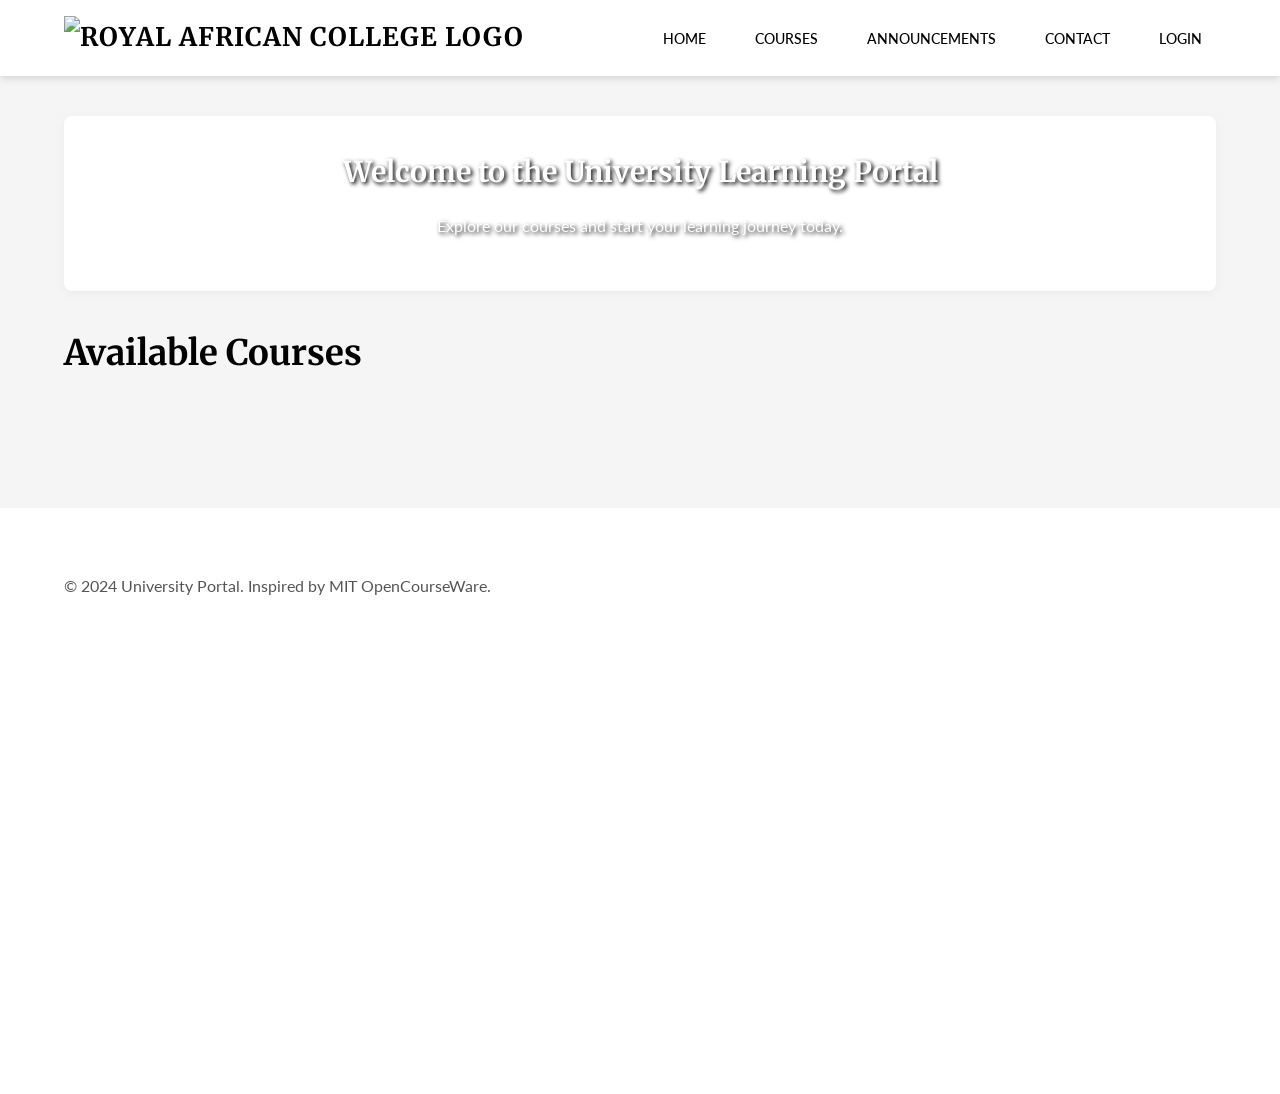
==== commit 3b0e7291: "Fix: Background CSS not masking texts and buttons" ====
--- a/index.html
+++ b/index.html
@@ -119,8 +119,8 @@
     <!-- Main content of the home page -->
     <main id="home-page" class="container page-content">
         <!-- Welcome message section -->
-        <section id="welcome-message" style="background-image: url('https://res.cloudinary.com/djuhngvo7/image/upload/v1752328857/ChatGPT_Image_Jul_12_2025_04_00_37_PM_oa83dd.png'); background-size: cover; background-position: center; color: white; text-shadow: 2px 2px 4px #000000;">
-            <h1 style="font-size: 1.8em; margin-bottom: 0.5em;">Welcome to the University Learning Portal</h1> <!-- Adjusted style due to long signup -->
+        <section id="welcome-message">
+            <h1>Welcome to the University Learning Portal</h1>
             <p>Explore our courses and start your learning journey today.</p>
         </section>
         <!-- Available courses section -->
--- a/style.css
+++ b/style.css
@@ -1,14 +1,10 @@
-/*
-Main stylesheet for the University Portal.
-*/
-
 /* Import Google Fonts */
 @import url('https://fonts.googleapis.com/css2?family=Lato:wght@400;700&family=Merriweather:wght@400;700&display=swap');
 
 /* CSS Variables for color palette */
 :root {
     /* New University Palette */
-    --primary-navy-blue: #1A237E; /* Changed from #FFFFFF to dark blue */
+    --primary-navy-blue: #FFFFFF;
     --accent-gold: #FFB81C;
     --secondary-cool-gray: #F5F5F5;
     --contrast-dark-green: #14532D; /* For accents or specific highlights */
@@ -109,7 +105,7 @@
 }
 
 nav .logo {
-    color: var(--text-light); /* Changed from --text-dark to white */
+    color: var(--text-dark);
     font-weight: 700;
     font-size: 1.6em;
     font-family: 'Merriweather', serif; /* Serif for logo */
@@ -130,7 +126,7 @@
 }
 
 nav ul li a {
-    color: var(--text-light); /* Changed from --text-dark to white */
+    color: var(--text-dark);
     font-weight: 500; /* Lato normal weight */
     font-family: 'Lato', sans-serif;
     padding: 0.6em 1em;
@@ -254,8 +250,22 @@
     border-radius: 8px;
     box-shadow: 0 2px 10px rgba(0,0,0,0.05);
 }
+#welcome-message {
+    background-image: url('https://res.cloudinary.com/djuhngvo7/image/upload/v1752328857/ChatGPT_Image_Jul_12_2025_04_00_37_PM_oa83dd.png');
+    background-size: cover;
+    background-position: center;
+    color: white;
+    text-shadow: 2px 2px 4px #000000;
+}
+
+#welcome-message h1, #welcome-message p {
+    color: white;
+    text-shadow: 2px 2px 4px #000000;
+}
+
 #welcome-message h1 {
-    color: var(--primary-navy-blue);
+    font-size: 1.8em;
+    margin-bottom: 0.5em;
 }
 
 /* Course Cards */
@@ -871,4 +881,4 @@
 #send-chat-message-btn:hover {
     background-color: var(--primary-navy-blue);
     color: var(--text-light);
-}+}
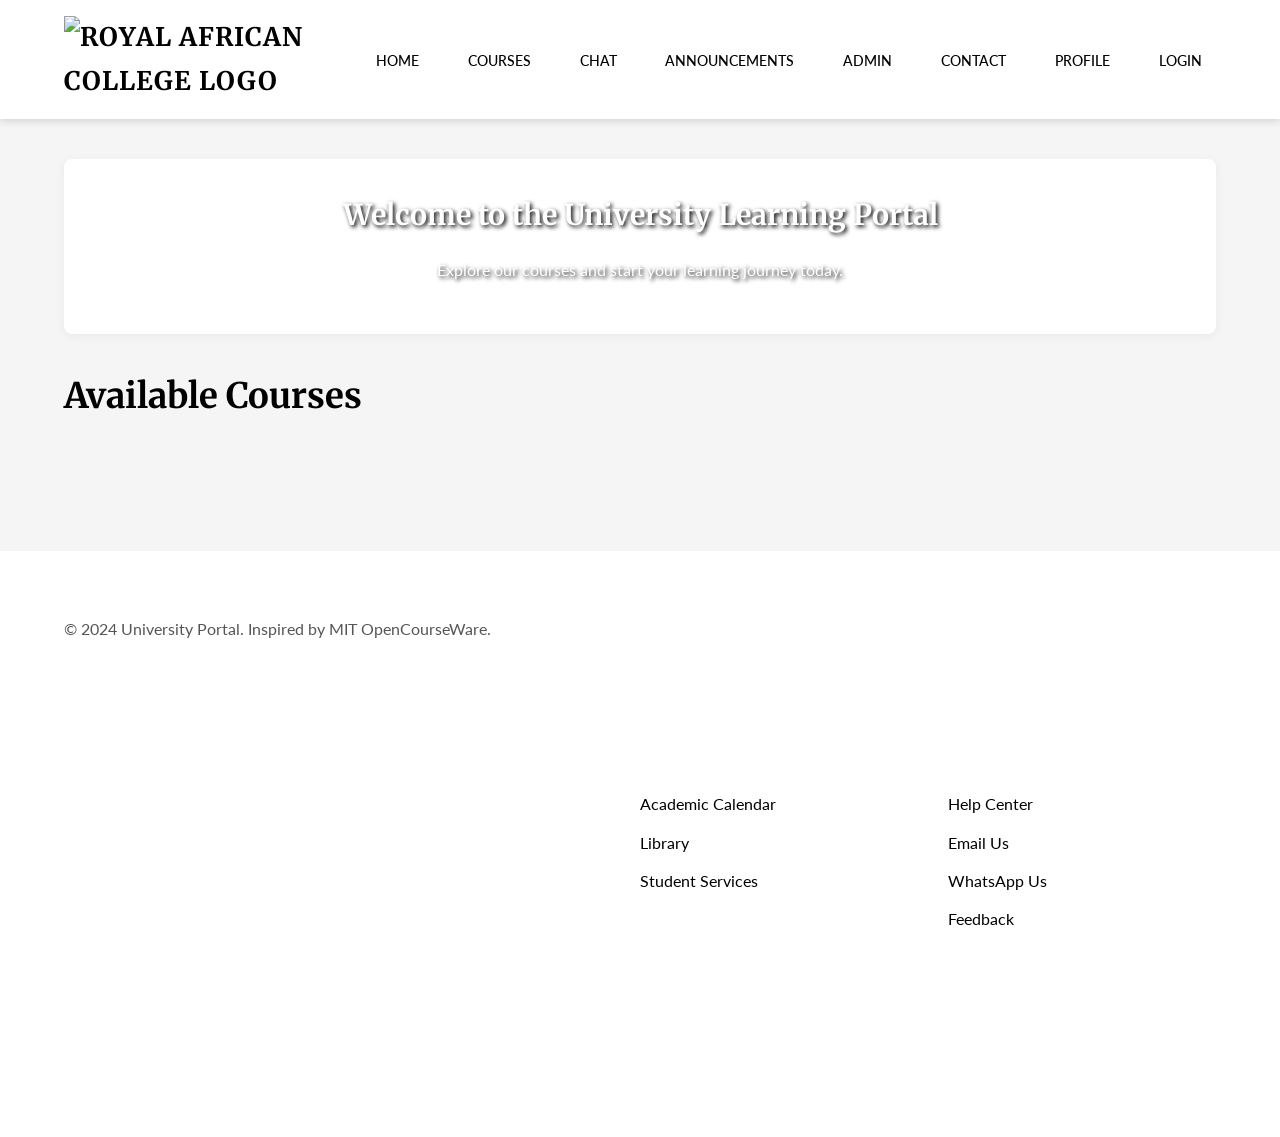
==== commit 2fa28c4b: "Feat: Implement responsive navigation" ====
--- a/index.html
+++ b/index.html
@@ -20,11 +20,11 @@
         <a href="javascript:void(0)" class="closebtn" onclick="closeNav()">&times;</a>
         <a href="index.html">Home</a>
         <a href="index.html#all-courses">Courses</a>
-        <a href="chat.html" id="student-chat-nav-link" class="hidden">Chat</a>
+        <a href="chat.html" id="student-chat-nav-link">Chat</a>
         <a href="dashboard.html#platform-news-section" id="announcements-nav-link">Announcements</a>
-        <a href="admin.html" id="admin-nav-link" class="hidden">Admin</a>
+        <a href="admin.html" id="admin-nav-link">Admin</a>
         <a href="#">Contact</a>
-        <a href="profile.html" id="profile-nav-link" class="hidden">Profile</a>
+        <a href="profile.html" id="profile-nav-link">Profile</a>
         <a href="#" id="login-logout-mobile">Login</a>
     </div>
 
@@ -37,11 +37,11 @@
             <ul class="desktop-nav">
                 <li><a href="index.html">Home</a></li>
                 <li><a href="index.html#all-courses">Courses</a></li>
-                <li id="student-chat-nav-link-desktop" class="hidden"><a href="chat.html">Chat</a></li>
+                <li id="student-chat-nav-link-desktop"><a href="chat.html">Chat</a></li>
                 <li id="announcements-nav-link-desktop"><a href="dashboard.html#platform-news-section">Announcements</a></li>
-                <li id="admin-nav-link-desktop" class="hidden"><a href="admin.html">Admin</a></li>
+                <li id="admin-nav-link-desktop"><a href="admin.html">Admin</a></li>
                 <li><a href="#">Contact</a></li>
-                <li id="profile-nav-link-desktop" class="hidden"><a href="profile.html">Profile</a></li>
+                <li id="profile-nav-link-desktop"><a href="profile.html">Profile</a></li>
                 <li id="auth-status"><a href="#" id="login-logout">Login</a></li>
             </ul>
             <!-- Hamburger menu for mobile -->
--- a/style.css
+++ b/style.css
@@ -76,7 +76,7 @@
 }
 
 a {
-    color: var(--primary-navy-blue); /* Changed to navy for better default contrast */
+    color: var(--text-dark); /* Changed to navy for better default contrast */
     text-decoration: none;
     transition: color 0.3s ease;
 }
@@ -169,7 +169,7 @@
 .auth-form h3 {
     margin-top:0;
     text-align: center;
-    color: var(--primary-navy-blue);
+    color: var(--text-dark);
     font-family: 'Merriweather', serif;
 }
 .auth-form label {
@@ -209,8 +209,8 @@
 .auth-form button {
     width: 100%;
     padding: 12px;
-    background-color: var(--primary-navy-blue);
-    color: var(--text-light);
+    background-color: var(--accent-gold);
+    color: var(--text-dark);
     border: none;
     border-radius: 4px;
     cursor: pointer;
@@ -291,7 +291,7 @@
 .course-card h3 {
     margin-top: 0;
     font-size: 1.5em; /* Merriweather */
-    color: var(--primary-navy-blue);
+    color: var(--text-dark);
     margin-bottom: 10px;
 }
 
@@ -496,7 +496,7 @@
 }
 
 .footer-links a {
-    color: rgba(255,255,255,0.8); /* Lato */
+    color: var(--text-dark); /* Lato */
     transition: color 0.3s;
 }
 
@@ -558,6 +558,12 @@
 }
 
 /* Responsive Design */
+@media (min-width: 769px) {
+    .desktop-nav {
+        display: flex;
+    }
+}
+
 @media (max-width: 768px) {
     .container {
         width: 95%;
@@ -568,6 +574,9 @@
         justify-content: space-between;
     }
 
+    .desktop-nav {
+        display: none;
+    }
 
     .hamburger {
         display: block;
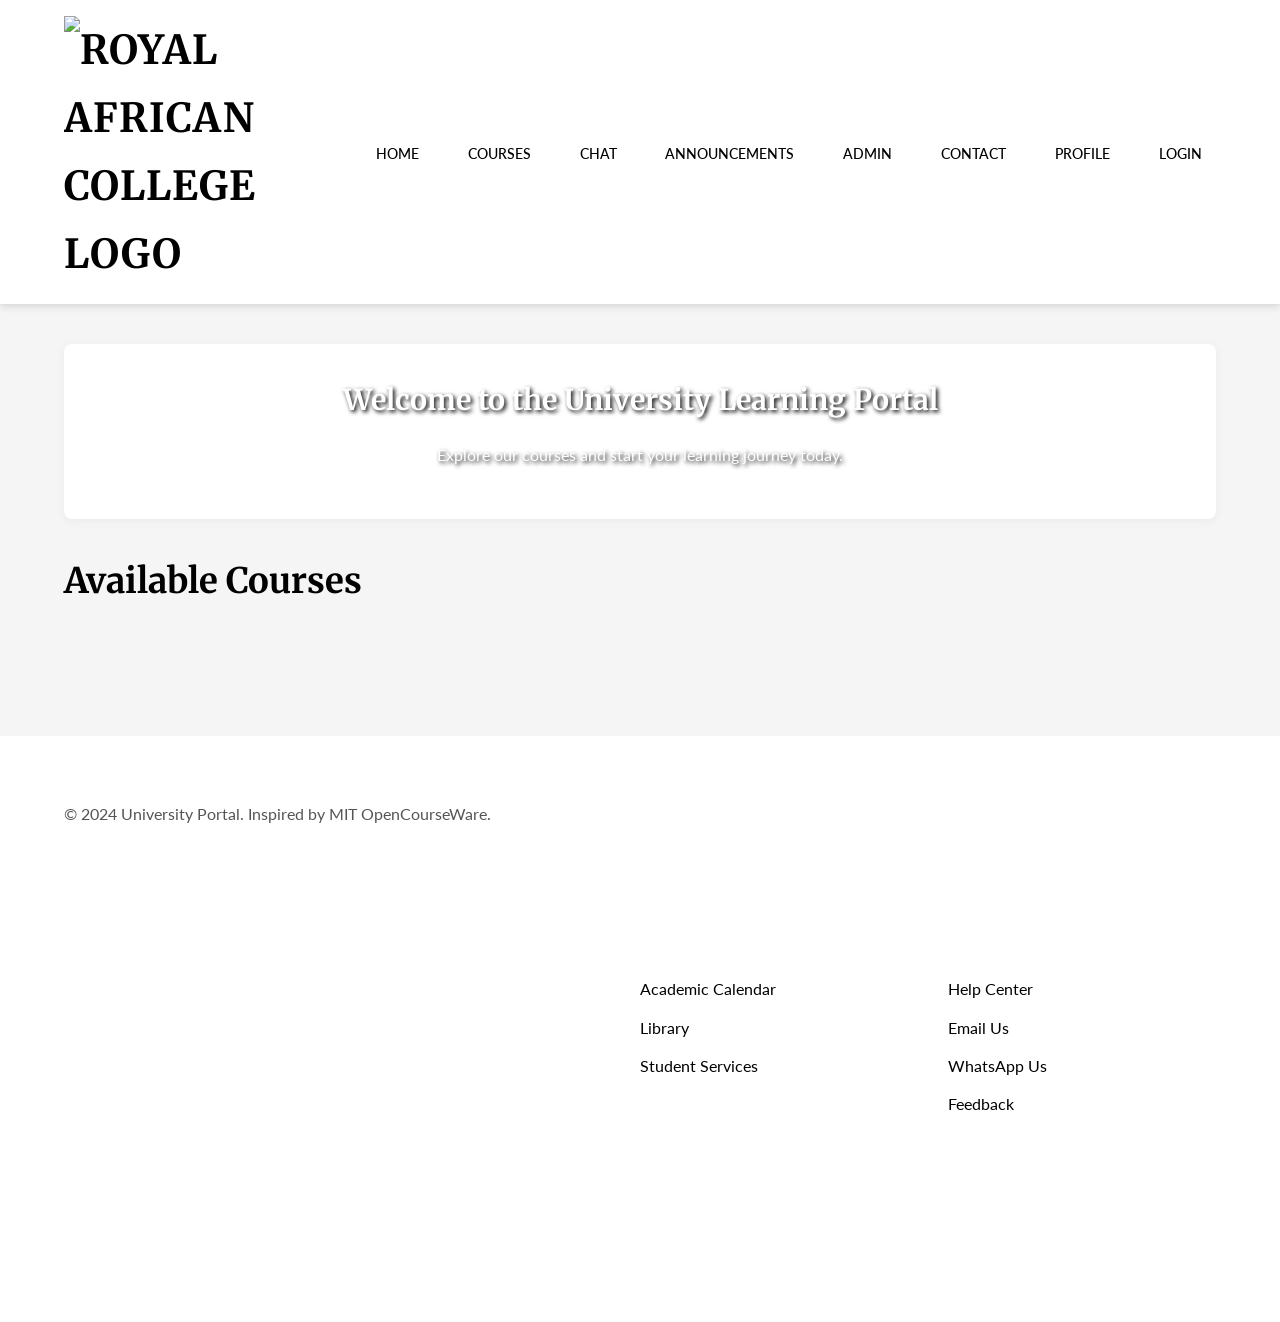
==== commit 48e7c5b7: "Feat: Increase logo size for better visibility" ====
--- a/index.html
+++ b/index.html
@@ -32,7 +32,7 @@
     <nav>
         <div class="container">
             <!-- Logo -->
-            <a href="index.html" class="logo"><img src="https://res.cloudinary.com/djuhngvo7/image/upload/v1752329058/royal_african_college_transparent_1_v5gdmr.png" alt="Royal African College Logo" style="height: 40px;"></a>
+            <a href="index.html" class="logo"><img src="https://res.cloudinary.com/djuhngvo7/image/upload/v1752329058/royal_african_college_transparent_1_v5gdmr.png" alt="Royal African College Logo" style="height: 80px;"></a>
             <!-- Desktop navigation links -->
             <ul class="desktop-nav">
                 <li><a href="index.html">Home</a></li>
--- a/style.css
+++ b/style.css
@@ -107,7 +107,7 @@
 nav .logo {
     color: var(--text-dark);
     font-weight: 700;
-    font-size: 1.6em;
+    font-size: 2.5em;
     font-family: 'Merriweather', serif; /* Serif for logo */
     text-transform: uppercase;
     letter-spacing: 1px;
